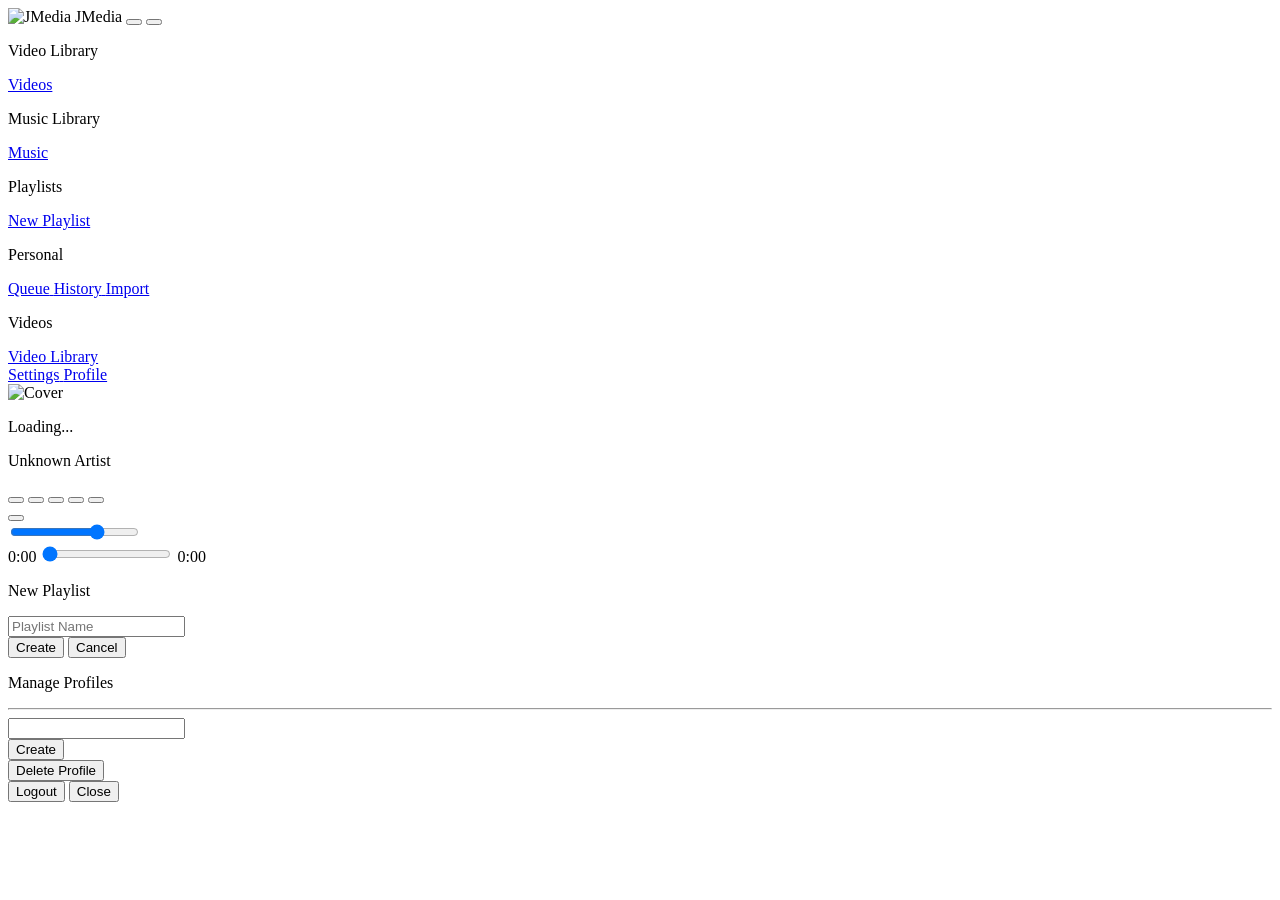
==== JMedia/com.playdeca.JMedia/src/main/resources/WEB-INF/pages/index.html @ db80a5c2 "Enhance playback, subtitles, and video streaming Introduce playback improvements and richer video/su" ====
<!DOCTYPE html>
<html lang="en">
    <head>
        <meta charset="UTF-8">
        <meta name="viewport" content="width=device-width, initial-scale=1.0, viewport-fit=cover">
        <title id="pageTitle">JMedia</title>
        
        <!-- Shared Scripts -->
        <script src="/js/theme-initializer.js"></script>
        <script src="/js/htmx.min.js"></script>
        <script defer src="/lib/alpine.min.js"></script>
        <script>
            document.addEventListener('alpine:init', () => {
                Alpine.store('profile', { currentProfile: null });
            });
            window.globalActiveProfileId = localStorage.getItem('activeProfileId') || '1';
        </script>

        <!-- CSS -->
        <link rel="stylesheet" href="/css/bulma.min.css"/>
        <link rel="stylesheet" href="/lib/primeicons.css">
        <link rel="stylesheet" href="/css/jmedia-unified.css">
        <link id="favicon" rel="icon" type="image/x-icon" href="logo.png">

        <!-- SPA Scripts -->
        <script src="/js/app.js" defer></script>
        <script src="/js/music-index.js" defer></script>
        <script src="/js/video-spa.js" defer></script>
        <script src="/js/import-spa.js" defer></script>
        
        <!-- Legacy/Shared Scripts (Loaded globally) -->
        <script src="/js/toast.js" defer></script>
        <script src="/js/musicBar.js" defer></script>
        <script src="/js/mediaSession.js" defer></script>
        <script src="/js/profileManager.js" defer></script>
        <script src="/js/songQueue.js" defer></script>
        
        <!-- Settings Specific Scripts (Loaded globally for now) -->
        <script src="/js/settings.js" defer></script>
        <script src="/js/subtitle-manager.js" defer></script>
        <script src="/js/playlist-creator.js" defer></script>
        <script src="/js/video-settings.js" defer></script>
        <script src="/js/videoContextMenu.js" defer></script>
        <script src="/js/navbar.js" defer></script>
        <script src="/js/users.js" defer></script>
        <script src="/js/deviceSync.js" defer></script>

    </head>
    <body class="music-page">
        <div class="plex-layout" id="plex-layout">
            
            <!-- Persistent Sidebar -->
            <aside class="plex-sidebar" id="plex-sidebar">
                <div class="sidebar-brand">
                    <img src="/logo.png" alt="JMedia" class="sidebar-logo" onclick="window.app.navigate('/')">
                    <span class="sidebar-brand-text" onclick="window.app.navigate('/')">JMedia</span>
                    
                    <button id="themeToggle" class="button is-ghost theme-toggle-btn" title="Toggle Theme">
                        <i id="themeIcon" class="pi pi-sun"></i>
                    </button>

                    <button class="button is-ghost sidebar-toggle" id="toggleSidebarBtn">
                        <i class="pi pi-bars"></i>
                    </button>
                </div>
                
                <nav class="sidebar-nav">
                    <!-- 1. Settings-only Libraries Group -->
                    <div class="nav-group" id="settings-libraries-group" style="display: none;">
                        <p class="nav-label">Libraries</p>
                        <a href="javascript:void(0)" class="nav-item" onclick="window.app.navigate('/')">
                            <i class="pi pi-play-circle"></i> <span>Music</span>
                        </a>
                        <a href="javascript:void(0)" class="nav-item" onclick="window.app.navigate('/video')">
                            <i class="pi pi-video"></i> <span>Videos</span>
                        </a>
                    </div>

                    <!-- 2. Video Group (Primary for Video View) -->
                    <div class="nav-group" id="video-nav-group">
                        <p class="nav-label">Video Library</p>
                        <a href="javascript:void(0)" class="nav-item" id="nav-home" onclick="window.app.navigate('/video')">
                            <i class="pi pi-video"></i> <span>Videos</span>
                        </a>
                        
                        <!-- Video Sub-Nav (Visible when in Video view) -->
                        <div id="video-sub-nav" style="display: none;">
                            <a href="javascript:void(0)" class="nav-item" id="nav-movies" onclick="window.switchSection('movies')">
                                <i class="pi pi-ticket"></i> <span>Movies</span>
                            </a>
                            <a href="javascript:void(0)" class="nav-item" id="nav-shows" onclick="window.switchSection('shows')">
                                <i class="pi pi-desktop"></i> <span>TV Shows</span>
                            </a>
                             <a href="javascript:void(0)" class="nav-item" id="nav-video-history" onclick="window.switchSection('history')">
                                <i class="pi pi-clock"></i> <span>History</span>
                            </a>
                            <a href="javascript:void(0)" class="nav-item" id="nav-video-watchlist" onclick="window.switchSection('watchlist')">
                                <i class="pi pi-bookmark"></i> <span>Watchlist</span>
                            </a>
                            <a href="javascript:void(0)" class="nav-item" id="nav-manage" onclick="window.switchSection('manage')">
                                <i class="pi pi-cog"></i> <span>Manage Library</span>
                            </a>
                        </div>
                    </div>

                    <!-- 3. Music Group (Primary for Music View) -->
                    <div class="nav-group" id="music-nav-group">
                        <p class="nav-label">Music Library</p>
                        <a href="javascript:void(0)" class="nav-item active" id="nav-music" onclick="window.app.navigate('/')">
                            <i class="pi pi-play-circle"></i> <span>Music</span>
                        </a>

                        <p class="nav-label mt-3">Playlists</p>
                        <div class="nav-sub-group" id="sidebarPlaylistList">
                            <!-- Populated by music-index.js -->
                        </div>

                        <a href="javascript:void(0)" class="nav-sub-item create-playlist-btn" onclick="document.getElementById('playlistModal').classList.add('is-active')">
                            <i class="pi pi-plus"></i> <span>New Playlist</span>
                        </a>
                    </div>

                    <!-- 4. Personal Group (Music) -->
                    <div class="nav-group" id="personal-nav-group">
                        <p class="nav-label">Personal</p>
                        <a href="javascript:void(0)" class="nav-item" id="nav-music-queue" onclick="window.switchToTab('queue')">
                            <i class="pi pi-list"></i> <span>Queue</span>
                        </a>
                        <a href="javascript:void(0)" class="nav-item" id="nav-music-history" onclick="window.switchToTab('history')">
                            <i class="pi pi-history"></i> <span>History</span>
                        </a>
                        <a href="javascript:void(0)" class="nav-item" id="nav-import" onclick="window.app.navigate('/import')">
                            <i class="pi pi-download"></i> <span>Import</span>
                        </a>
                    </div>

                    <!-- 5. Music-view Video Link (Simplified for Music view) -->
                    <div class="nav-group" id="music-video-link-group">
                        <p class="nav-label">Videos</p>
                        <a href="javascript:void(0)" class="nav-item" onclick="window.app.navigate('/video')">
                            <i class="pi pi-video"></i> <span>Video Library</span>
                        </a>
                    </div>

                    <!-- 6. Video-only Music Group (Simple link for Video View) -->
                    <div class="nav-group" id="video-music-group" style="display: none;">
                        <p class="nav-label">Music Library</p>
                        <a href="javascript:void(0)" class="nav-item" onclick="window.app.navigate('/')">
                            <i class="pi pi-play-circle"></i> <span>Music</span>
                        </a>
                    </div>

                    <!-- Settings Tabs (Hidden by default, shown in Settings view) -->
                    <div class="nav-group" id="settingsSideTabs" style="display: none;">
                        <p class="nav-label">Configuration</p>
                        <a href="javascript:void(0)" class="nav-item active" data-tab="library-management">
                            <i class="pi pi-folder-open"></i> <span>Library</span>
                        </a>
                        <a href="javascript:void(0)" class="nav-item admin-only" data-tab="import-installation">
                            <i class="pi pi-download"></i> <span>Import</span>
                        </a>
                        <a href="javascript:void(0)" class="nav-item admin-only" data-tab="device-sync">
                            <i class="pi pi-mobile"></i> <span>Device Sync</span>
                        </a>
                        <a href="javascript:void(0)" class="nav-item" data-tab="playlist-creator">
                            <i class="pi pi-plus-circle"></i> <span>Playlists</span>
                        </a>
                        <a href="javascript:void(0)" class="nav-item admin-only" data-tab="logs">
                            <i class="pi pi-list"></i> <span>Logs</span>
                        </a>
                        <a href="javascript:void(0)" class="nav-item admin-only" data-tab="user-management">
                            <i class="pi pi-users"></i> <span>Users</span>
                        </a>
                    </div>

                    <div class="nav-group mt-auto">
                        <a href="javascript:void(0)" class="nav-item" id="nav-settings" onclick="window.app.navigate('/settings')">
                            <i class="pi pi-cog"></i> <span>Settings</span>
                        </a>
                        <a href="javascript:void(0)" class="nav-item" id="openProfileModalBtn" onclick="document.getElementById('profileModal').classList.add('is-active')">
                            <i class="pi pi-user"></i> <span id="currentProfileName">Profile</span>
                        </a>
                    </div>
                </nav>
            </aside>

            <!-- Main Content Area (Shell) -->
            <div class="plex-main">
                <!-- Views will be injected here (Header + Content) -->
                <div id="app-content" style="flex: 1; display: flex; flex-direction: column; min-height: 0;"></div>

                <!-- Persistent Player -->
                <div id="musicPlayerContainer" class="persistent-music-player">
                    <audio id="audioPlayer" preload="auto"></audio>
                    <div class="mobile-player">
                        <div class="mobile-player-info">
                            <div class="mobile-player-artwork" id="songCoverImageContainer"><img id="songCoverImage" src="/logo.png" alt="Cover"><i class="pi pi-music" id="songCoverFallback" style="display: none;"></i></div>
                            <div class="mobile-player-details">
                                <p id="songTitle" class="mobile-player-title">Loading...</p>
                                <p id="songArtist" class="mobile-player-artist" onclick="filterByArtist()">Unknown Artist</p>
                            </div>
                        </div>
                        
                        <div class="mobile-player-controls">
                            <button id="shuffleBtn" class="mobile-btn"><i id="shuffleIcon" class="pi pi-sort-alt"></i></button>
                            <button id="prevBtn" class="mobile-btn"><i class="pi pi-step-backward"></i></button>
                            <button id="playPauseBtn" class="mobile-btn mobile-btn-primary"><i id="playPauseIcon" class="pi pi-play"></i></button>
                            <button id="nextBtn" class="mobile-btn"><i class="pi pi-step-forward"></i></button>
                            <button id="repeatBtn" class="mobile-btn"><i id="repeatIcon" class="pi pi-refresh"></i></button>
                        </div>

                        <div class="mobile-player-right-side">
                            <div class="mobile-volume-wrapper">
                                <button id="volumeToggleBtn" class="mobile-btn"><i id="volumeIcon" class="pi pi-volume-up"></i></button>
                                <div class="volume-slider-container">
                                    <input type="range" id="musicVolumeProgressBar" class="vertical-volume" min="0" max="100" value="70">
                                </div>
                            </div>
                        </div>
                    </div>

                    <div class="mobile-progress-container">
                        <span id="musicCurrentTime">0:00</span>
                        <input type="range" id="musicProgressBar" class="mobile-progress" min="0" max="100" value="0">
                        <span id="musicTotalTime">0:00</span>
                    </div>
                </div>
            </div>
        </div>

        <!-- Shared Modals -->
        <div id="toast-container" style="position: fixed; top: 20px; right: 20px; z-index: 2000000;"></div>

        <!-- Playlist Modal -->
        <div id="playlistModal" class="modal">
            <div class="modal-background" onclick="this.parentElement.classList.remove('is-active')"></div>
            <div class="modal-card glass-modal">
                <header class="modal-card-head"><p class="modal-card-title">New Playlist</p></header>
                <section class="modal-card-body">
                    <input class="input" type="text" id="newPlaylistNameInputModal" placeholder="Playlist Name">
                </section>
                <footer class="modal-card-foot">
                    <button class="button is-success" onclick="confirmCreatePlaylist()">Create</button>
                    <button class="button" onclick="this.closest('.modal').classList.remove('is-active')">Cancel</button>
                </footer>
            </div>
        </div>

        <!-- Profile Modal -->
        <div id="profileModal" class="modal">
            <div class="modal-background" onclick="this.parentElement.classList.remove('is-active')"></div>
            <div class="modal-card glass-modal">
                <header class="modal-card-head"><p class="modal-card-title">Manage Profiles</p></header>
                <section class="modal-card-body">
                    <div id="profileList" class="field is-grouped is-grouped-multiline is-justify-content-center"></div>
                    <hr>
                    <div class="field has-addons">
                        <div class="control is-expanded"><input class="input" type="text" id="newProfileNameInput"></div>
                        <div class="control"><button class="button is-info" id="createProfileBtn">Create</button></div>
                    </div>
                    <button class="button is-danger is-fullwidth mt-4" id="deleteCurrentProfileBtn">Delete Profile</button>
                </section>
                <footer class="modal-card-foot" style="justify-content: space-between;">
                    <button class="button is-danger is-small" onclick="window.handleLogout()">Logout</button>
                    <button class="button is-small" onclick="this.closest('.modal').classList.remove('is-active')">Close</button>
                </footer>
            </div>
        </div>
        
        <script>
            // Sidebar Toggle Logic
             document.addEventListener('DOMContentLoaded', () => {
                const layout = document.getElementById('plex-layout');
                const toggleBtn = document.getElementById('toggleSidebarBtn');
                if (toggleBtn) {
                    toggleBtn.onclick = () => {
                        layout.classList.toggle('collapsed');
                        localStorage.setItem('sidebarCollapsed', layout.classList.contains('collapsed'));
                    };
                }
                if (localStorage.getItem('sidebarCollapsed') === 'true') layout.classList.add('collapsed');
            });
            
            // Playlist Creation Logic (Moved from indexNew.html inline)
            function confirmCreatePlaylist() {
                const name = document.getElementById('newPlaylistNameInputModal').value;
                if (!name) return;
                fetch(`/api/music/playlists/${window.globalActiveProfileId}`, {
                    method: 'POST',
                    headers: {'Content-Type': 'application/json'},
                    body: JSON.stringify({name: name})
                }).then(() => {
                    document.getElementById('playlistModal').classList.remove('is-active');
                    if(window.loadMobilePlaylists) window.loadMobilePlaylists();
                    if(window.showToast) window.showToast('Playlist created', 'success');
                });
            }

            function handleLogout() {
                localStorage.removeItem('authToken');
                localStorage.removeItem('activeProfileId');
                window.location.href = '/login'; 
            }
        </script>
    </body>
</html>
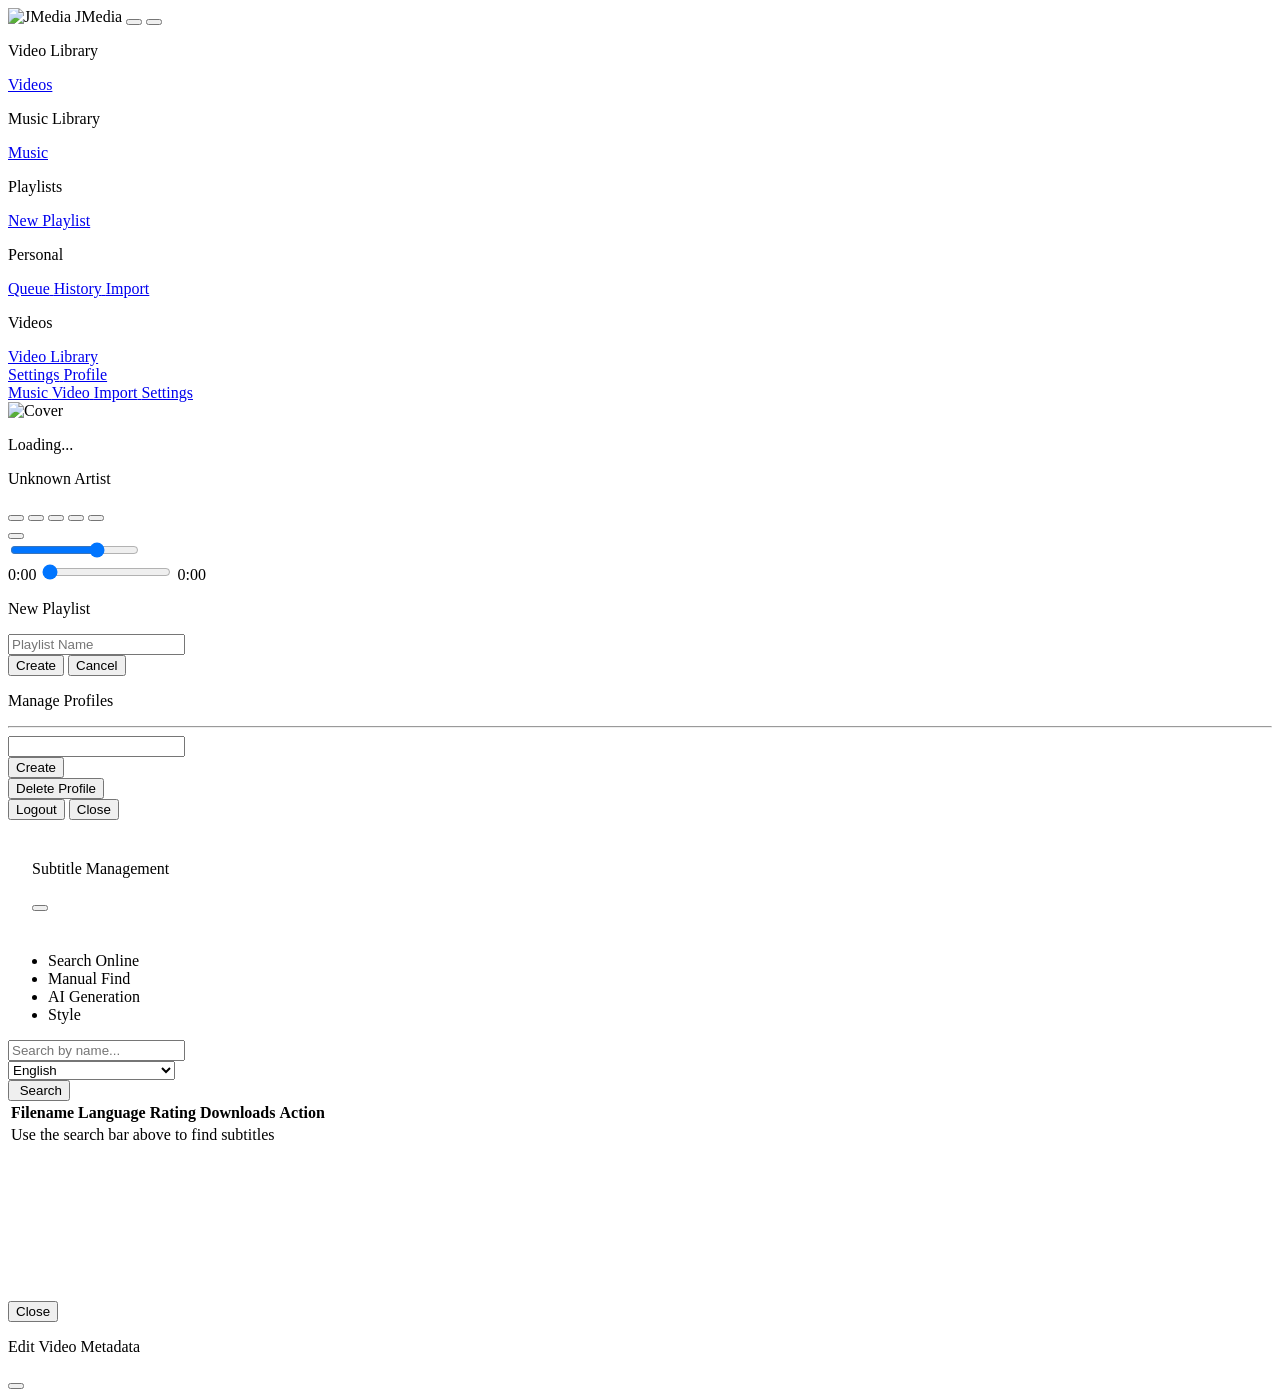
==== commit fa232463: "Enhance metadata, subtitle handling and playback APIs Large refactor and feature additions across pl" ====
--- a/JMedia/com.playdeca.JMedia/src/main/resources/WEB-INF/pages/index.html
+++ b/JMedia/com.playdeca.JMedia/src/main/resources/WEB-INF/pages/index.html
@@ -47,10 +47,10 @@
 
     </head>
     <body class="music-page">
-        <div class="plex-layout" id="plex-layout">
+        <div class="standard-layout" id="standard-layout">
             
             <!-- Persistent Sidebar -->
-            <aside class="plex-sidebar" id="plex-sidebar">
+            <aside class="standard-sidebar" id="standard-sidebar">
                 <div class="sidebar-brand">
                     <img src="/logo.png" alt="JMedia" class="sidebar-logo" onclick="window.app.navigate('/')">
                     <span class="sidebar-brand-text" onclick="window.app.navigate('/')">JMedia</span>
@@ -184,8 +184,28 @@
                 </nav>
             </aside>
 
+            <!-- Mobile Bottom Navigation (Visible only on mobile) -->
+            <nav class="mobile-bottom-nav">
+                <a href="javascript:void(0)" class="mobile-nav-item" onclick="window.app.navigate('/')">
+                    <i class="pi pi-play-circle"></i>
+                    <span>Music</span>
+                </a>
+                <a href="javascript:void(0)" class="mobile-nav-item" onclick="window.app.navigate('/video')">
+                    <i class="pi pi-video"></i>
+                    <span>Video</span>
+                </a>
+                <a href="javascript:void(0)" class="mobile-nav-item" onclick="window.app.navigate('/import')">
+                    <i class="pi pi-download"></i>
+                    <span>Import</span>
+                </a>
+                <a href="javascript:void(0)" class="mobile-nav-item" onclick="window.app.navigate('/settings')">
+                    <i class="pi pi-cog"></i>
+                    <span>Settings</span>
+                </a>
+            </nav>
+
             <!-- Main Content Area (Shell) -->
-            <div class="plex-main">
+            <div class="standard-main">
                 <!-- Views will be injected here (Header + Content) -->
                 <div id="app-content" style="flex: 1; display: flex; flex-direction: column; min-height: 0;"></div>
 
@@ -266,11 +286,238 @@
                 </footer>
             </div>
         </div>
+
+        <!-- Subtitle Management Modal -->
+        <div id="subtitleManagementModal" class="modal">
+            <div class="modal-background" onclick="subtitleManager.closeModal()"></div>
+            <div class="modal-card glass-modal" style="width: 80%; max-width: 900px;">
+                <header class="modal-card-head glass-modal-header" style="flex-direction: column; align-items: flex-start; padding: 1.5rem;">
+                    <div class="is-flex is-justify-content-between is-align-items-center" style="width: 100%;">
+                        <p class="modal-card-title mb-0">Subtitle Management</p>
+                        <button class="delete" aria-label="close" onclick="subtitleManager.closeModal()"></button>
+                    </div>
+                    <div id="subtitle-modal-path" class="has-text-grey-light is-size-7 mt-2" style="font-family: monospace; word-break: break-all; opacity: 0.7;"></div>
+                </header>
+                <section class="modal-card-body glass-modal-body">
+                    <div class="tabs is-centered is-boxed">
+                        <ul>
+                            <li id="search-tab-btn" class="is-active"><a onclick="subtitleManager.switchTab('search')">Search Online</a></li>
+                            <li id="manual-tab-btn"><a onclick="subtitleManager.switchTab('manual')">Manual Find</a></li>
+                            <li id="ai-tab-btn"><a onclick="subtitleManager.switchTab('ai')">AI Generation</a></li>
+                            <li id="style-tab-btn"><a onclick="subtitleManager.switchTab('style')">Style</a></li>
+                        </ul>
+                    </div>
+
+                    <!-- Search Tab -->
+                    <div id="search-tab-content">
+                        <div class="field has-addons">
+                            <div class="control is-expanded">
+                                <input class="input is-rounded" type="text" id="subtitleSearchInput" placeholder="Search by name...">
+                            </div>
+                            <div class="control">
+                                <span class="select is-rounded">
+                                    <select id="subtitleLanguageSelect">
+                                        <option value="en">English</option>
+                                        <option value="es">Español</option>
+                                        <option value="spl">Español (Latinoamérica)</option>
+                                        <option value="fr">Français</option>
+                                        <option value="de">Deutsch</option>
+                                        <option value="it">Italiano</option>
+                                        <option value="pt">Português</option>
+                                        <option value="ru">Русский</option>
+                                        <option value="ja">日本語</option>
+                                        <option value="ko">한국어</option>
+                                        <option value="zh">中文</option>
+                                    </select>
+                                </span>
+                            </div>
+                            <div class="control">
+                                <button class="button is-info is-rounded" onclick="subtitleManager.search()">
+                                    <i class="pi pi-search"></i>&nbsp;Search
+                                </button>
+                            </div>
+                        </div>
+
+                        <div id="subtitleSearchResultsContainer" class="mt-4" style="min-height: 200px; max-height: 400px; overflow-y: auto;">
+                            <table class="table is-fullwidth is-hoverable is-narrow subtitle-table">
+                                <thead>
+                                    <tr>
+                                        <th>Filename</th>
+                                        <th>Language</th>
+                                        <th>Rating</th>
+                                        <th>Downloads</th>
+                                        <th>Action</th>
+                                    </tr>
+                                </thead>
+                                <tbody id="subtitleSearchResultsBody">
+                                    <tr>
+                                        <td colspan="5" class="has-text-centered has-text-grey">
+                                            Use the search bar above to find subtitles
+                                        </td>
+                                    </tr>
+                                </tbody>
+                            </table>
+                        </div>
+                    </div>
+
+                    <!-- Manual Tab -->
+                    <div id="manual-tab-content" style="display: none;">
+                        <div class="field">
+                            <label class="label">Local Directory Scanning</label>
+                            <p class="help mb-4">The system scanned the video folder and sub-folders (up to 3 levels deep). Select files to add them as subtitle tracks.</p>
+                            <div class="buttons">
+                                <button class="button is-info is-small is-rounded" onclick="subtitleManager.scanLocal()">
+                                    <i class="pi pi-refresh"></i>&nbsp;Rescan Folder
+                                </button>
+                            </div>
+                        </div>
+
+                        <div id="subtitleManualResultsContainer" class="mt-4" style="min-height: 200px; max-height: 400px; overflow-y: auto;">
+                            <table class="table is-fullwidth is-hoverable is-narrow subtitle-table">
+                                <thead>
+                                    <tr>
+                                        <th>Filename</th>
+                                        <th>Detected Lang</th>
+                                        <th>Path</th>
+                                        <th>Action</th>
+                                    </tr>
+                                </thead>
+                                <tbody id="subtitleManualResultsBody">
+                                    <tr>
+                                        <td colspan="4" class="has-text-centered has-text-grey">
+                                            Click "Rescan Folder" to see all potential subtitle files
+                                        </td>
+                                    </tr>
+                                </tbody>
+                            </table>
+                        </div>
+                    </div>
+
+                    <!-- AI Tab -->
+                    <div id="ai-tab-content" style="display: none;">
+                        <div class="content has-text-centered py-6">
+                            <i class="pi pi-bolt" style="font-size: 3rem; color: #ffa502;"></i>
+                            <h3 class="title is-4 mt-4">Whisper AI Generation</h3>
+                            <p>Generate high-quality subtitles using OpenAI Whisper directly from the video audio.</p>
+                            <p class="help mb-4">This process runs in the background and may take several minutes depending on video length and server hardware.</p>
+                            <button class="button is-warning is-rounded is-large" id="startAiSubtitleBtn" onclick="subtitleManager.generateAiSubtitles()">
+                                <i class="pi pi-magic"></i>&nbsp;Generate with AI
+                            </button>
+                        </div>
+                    </div>
+
+                    <!-- Style Tab -->
+                    <div id="style-tab-content" style="display: none;">
+                        <div class="columns is-multiline">
+                            <!-- Font & Size -->
+                            <div class="column is-6">
+                                <div class="field">
+                                    <label class="label">Font Family</label>
+                                    <div class="control">
+                                        <div class="select is-fullwidth">
+                                            <select id="subStyleFont" onchange="subtitleManager.updateStyle()">
+                                                <option value="'Segoe UI', sans-serif">Segoe UI (Default)</option>
+                                                <option value="'Arial', sans-serif">Arial</option>
+                                                <option value="'Georgia', serif">Georgia (Serif)</option>
+                                                <option value="'Courier New', monospace">Courier (Mono)</option>
+                                                <option value="'Comic Sans MS', cursive">Comic Sans</option>
+                                            </select>
+                                        </div>
+                                    </div>
+                                </div>
+                            </div>
+                            <div class="column is-6">
+                                <div class="field">
+                                    <label class="label">Font Size (<span id="fontSizeVal">20</span>px)</label>
+                                    <div class="control">
+                                        <input class="slider is-fullwidth" id="subStyleSize" type="range" min="12" max="48" value="20" oninput="subtitleManager.updateStyle()">
+                                    </div>
+                                </div>
+                            </div>
+
+                            <!-- Colors -->
+                            <div class="column is-6">
+                                <div class="field">
+                                    <label class="label">Text Color</label>
+                                    <div class="control is-flex">
+                                        <input class="input" type="color" id="subStyleColor" value="#ffffff" style="width: 50px; padding: 0; height: 40px; border: none; cursor: pointer;" oninput="subtitleManager.updateStyle()">
+                                        <input class="input ml-2" type="text" id="subStyleColorHex" value="#ffffff" readonly style="background: transparent; border: none; color: white;">
+                                    </div>
+                                </div>
+                            </div>
+                            <div class="column is-6">
+                                <div class="field">
+                                    <label class="label">Background Opacity (<span id="bgOpacityVal">0.7</span>)</label>
+                                    <div class="control">
+                                        <input class="slider is-fullwidth" id="subStyleBgOpacity" type="range" min="0" max="1" step="0.1" value="0.7" oninput="subtitleManager.updateStyle()">
+                                    </div>
+                                </div>
+                            </div>
+
+                            <!-- Spacing & Position -->
+                            <div class="column is-6">
+                                <div class="field">
+                                    <label class="label">Line Height</label>
+                                    <div class="control">
+                                        <div class="select is-fullwidth">
+                                            <select id="subStyleLineHeight" onchange="subtitleManager.updateStyle()">
+                                                <option value="1.2">Compact</option>
+                                                <option value="1.4" selected>Normal</option>
+                                                <option value="1.8">Spaced</option>
+                                            </select>
+                                        </div>
+                                    </div>
+                                </div>
+                            </div>
+                            <div class="column is-6">
+                                <div class="field">
+                                    <label class="label">Bottom Distance (<span id="bottomDistVal">60</span>px)</label>
+                                    <div class="control">
+                                        <input class="slider is-fullwidth" id="subStyleBottom" type="range" min="0" max="200" value="60" oninput="subtitleManager.updateStyle()">
+                                    </div>
+                                </div>
+                            </div>
+                        </div>
+                        
+                        <!-- Preview Box -->
+                        <div class="subtitle-preview mt-4 p-5 has-text-centered" style="background: rgba(0,0,0,0.4); border-radius: 8px; position: relative; min-height: 100px; display: flex; align-items: center; justify-content: center; overflow: hidden;">
+                            <span id="subPreviewText" style="padding: 4px 12px; border-radius: 4px;">The quick brown fox jumps over the lazy dog.</span>
+                        </div>
+
+                        <div class="buttons is-centered mt-5">
+                            <button class="button is-success is-rounded" onclick="subtitleManager.saveStyle()">
+                                <i class="pi pi-save mr-2"></i> Save Settings
+                            </button>
+                            <button class="button is-ghost" onclick="subtitleManager.resetStyle()">Reset to Default</button>
+                        </div>
+                    </div>
+                </section>
+                <footer class="modal-card-foot glass-modal-footer">
+                    <button class="button" onclick="subtitleManager.closeModal()">Close</button>
+                </footer>
+            </div>
+        </div>
+
+        <!-- Edit Video Metadata Modal -->
+        <div id="editVideoModal" class="modal">
+            <div class="modal-background" onclick="document.getElementById('editVideoModal').classList.remove('is-active')"></div>
+            <div class="modal-card glass-modal">
+                <header class="modal-card-head glass-modal-header">
+                    <p class="modal-card-title">Edit Video Metadata</p>
+                    <button class="delete" aria-label="close" onclick="document.getElementById('editVideoModal').classList.remove('is-active')"></button>
+                </header>
+                <section class="modal-card-body glass-modal-body" id="editVideoModalBody">
+                    <div class="has-text-centered p-6">
+                        <i class="pi pi-spin pi-spinner" style="font-size: 2rem;"></i>
+                    </div>
+                </section>
+            </div>
+        </div>
         
         <script>
             // Sidebar Toggle Logic
              document.addEventListener('DOMContentLoaded', () => {
-                const layout = document.getElementById('plex-layout');
+                const layout = document.getElementById('standard-layout');
                 const toggleBtn = document.getElementById('toggleSidebarBtn');
                 if (toggleBtn) {
                     toggleBtn.onclick = () => {
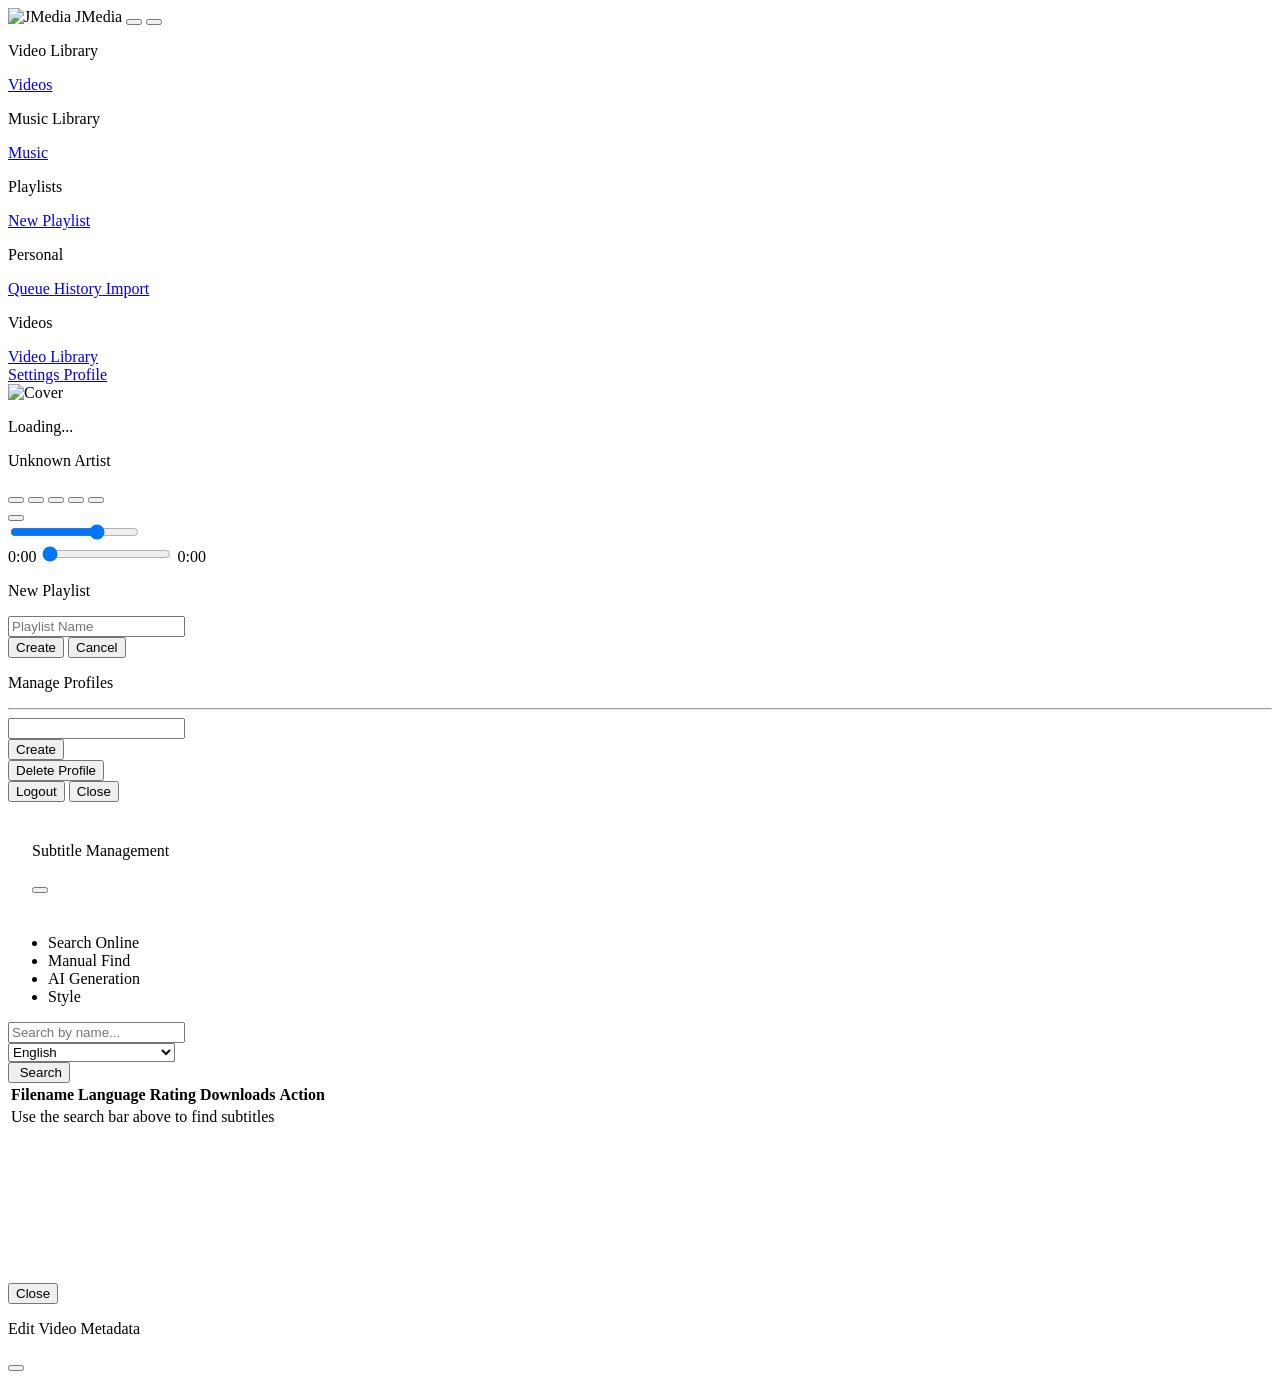
==== commit 6727c1ef: "Remove DeviceSync feature and refactor UI styles Delete device sync functionality (backend and front" ====
--- a/JMedia/com.playdeca.JMedia/src/main/resources/WEB-INF/pages/index.html
+++ b/JMedia/com.playdeca.JMedia/src/main/resources/WEB-INF/pages/index.html
@@ -7,7 +7,11 @@
         
         <!-- Shared Scripts -->
         <script src="/js/theme-initializer.js"></script>
+        <script src="/js/fetch-credentials.js"></script>
         <script src="/js/htmx.min.js"></script>
+        <script>
+            htmx.config.withCredentials = true;
+        </script>
         <script defer src="/lib/alpine.min.js"></script>
         <script>
             document.addEventListener('alpine:init', () => {
@@ -30,8 +34,30 @@
         
         <!-- Legacy/Shared Scripts (Loaded globally) -->
         <script src="/js/toast.js" defer></script>
-        <script src="/js/musicBar.js" defer></script>
+        <!-- Modular Music Bar System (Migrated from legacy monolith) -->
+        <script src="/js/musicBar/utils/Helpers.js?v=2" defer></script>
+        <script src="/js/musicBar/utils/ActionTracker.js?v=2" defer></script>
+        <script src="/js/musicBar/core/DeviceManager.js?v=2" defer></script>
+        <script src="/js/musicBar/core/SynchronizationManager.js?v=2" defer></script>
+        <script src="/js/musicBar/core/StateManager.js?v=2" defer></script>
+        <script src="/js/musicBar/data/StatePersistence.js?v=2" defer></script>
+        <script src="/js/musicBar/data/SongContextCache.js?v=2" defer></script>
+        <script src="/js/musicBar/data/QueueManager.js?v=2" defer></script>
+        <script src="/js/musicBar/core/AudioEngine.js?v=2" defer></script>
+        <script src="/js/musicBar/core/WebSocketManager.js?v=2" defer></script>
+        <script src="/js/musicBar/controls/PlaybackController.js?v=2" defer></script>
+        <script src="/js/musicBar/controls/TimeController.js?v=2" defer></script>
+        <script src="/js/musicBar/controls/VolumeController.js?v=2" defer></script>
+        <script src="/js/musicBar/ui/UIUpdater.js?v=2" defer></script>
+        <script src="/js/musicBar/ui/EventBindings.js?v=2" defer></script>
+        <script src="/js/musicBar/ui/ImageManager.js?v=2" defer></script>
+        <script src="/js/musicBar/mobile/MobileBridge.js?v=2" defer></script>
+        <script src="/js/musicBar/responsive/ResponsivePlayer.js?v=2" defer></script>
+        <script src="/js/musicBar/adapters/DesktopAdapter.js?v=2" defer></script>
+        <script src="/js/musicBar/adapters/MobileAdapter.js?v=2" defer></script>
         <script src="/js/mediaSession.js" defer></script>
+        <script src="/js/musicBar-new.js?v=2" defer></script>
+        
         <script src="/js/profileManager.js" defer></script>
         <script src="/js/songQueue.js" defer></script>
         
@@ -43,7 +69,8 @@
         <script src="/js/videoContextMenu.js" defer></script>
         <script src="/js/navbar.js" defer></script>
         <script src="/js/users.js" defer></script>
-        <script src="/js/deviceSync.js" defer></script>
+        <script src="/js/sessionManagement.js" defer></script>
+
 
     </head>
     <body class="music-page">
@@ -159,9 +186,7 @@
                         <a href="javascript:void(0)" class="nav-item admin-only" data-tab="import-installation">
                             <i class="pi pi-download"></i> <span>Import</span>
                         </a>
-                        <a href="javascript:void(0)" class="nav-item admin-only" data-tab="device-sync">
-                            <i class="pi pi-mobile"></i> <span>Device Sync</span>
-                        </a>
+
                         <a href="javascript:void(0)" class="nav-item" data-tab="playlist-creator">
                             <i class="pi pi-plus-circle"></i> <span>Playlists</span>
                         </a>
@@ -170,6 +195,9 @@
                         </a>
                         <a href="javascript:void(0)" class="nav-item admin-only" data-tab="user-management">
                             <i class="pi pi-users"></i> <span>Users</span>
+                        </a>
+                        <a href="javascript:void(0)" class="nav-item admin-only" data-tab="session-management">
+                            <i class="pi pi-id-card"></i> <span>Sessions</span>
                         </a>
                     </div>
 
@@ -183,26 +211,6 @@
                     </div>
                 </nav>
             </aside>
-
-            <!-- Mobile Bottom Navigation (Visible only on mobile) -->
-            <nav class="mobile-bottom-nav">
-                <a href="javascript:void(0)" class="mobile-nav-item" onclick="window.app.navigate('/')">
-                    <i class="pi pi-play-circle"></i>
-                    <span>Music</span>
-                </a>
-                <a href="javascript:void(0)" class="mobile-nav-item" onclick="window.app.navigate('/video')">
-                    <i class="pi pi-video"></i>
-                    <span>Video</span>
-                </a>
-                <a href="javascript:void(0)" class="mobile-nav-item" onclick="window.app.navigate('/import')">
-                    <i class="pi pi-download"></i>
-                    <span>Import</span>
-                </a>
-                <a href="javascript:void(0)" class="mobile-nav-item" onclick="window.app.navigate('/settings')">
-                    <i class="pi pi-cog"></i>
-                    <span>Settings</span>
-                </a>
-            </nav>
 
             <!-- Main Content Area (Shell) -->
             <div class="standard-main">
@@ -519,13 +527,21 @@
              document.addEventListener('DOMContentLoaded', () => {
                 const layout = document.getElementById('standard-layout');
                 const toggleBtn = document.getElementById('toggleSidebarBtn');
+                const isMobile = window.matchMedia('(max-width: 768px)').matches;
+                
                 if (toggleBtn) {
                     toggleBtn.onclick = () => {
                         layout.classList.toggle('collapsed');
                         localStorage.setItem('sidebarCollapsed', layout.classList.contains('collapsed'));
                     };
                 }
-                if (localStorage.getItem('sidebarCollapsed') === 'true') layout.classList.add('collapsed');
+                
+                // Collapse by default on mobile, unless user has a saved preference
+                if (isMobile && !localStorage.getItem('sidebarCollapsed')) {
+                    layout.classList.add('collapsed');
+                } else if (localStorage.getItem('sidebarCollapsed') === 'true') {
+                    layout.classList.add('collapsed');
+                }
             });
             
             // Playlist Creation Logic (Moved from indexNew.html inline)
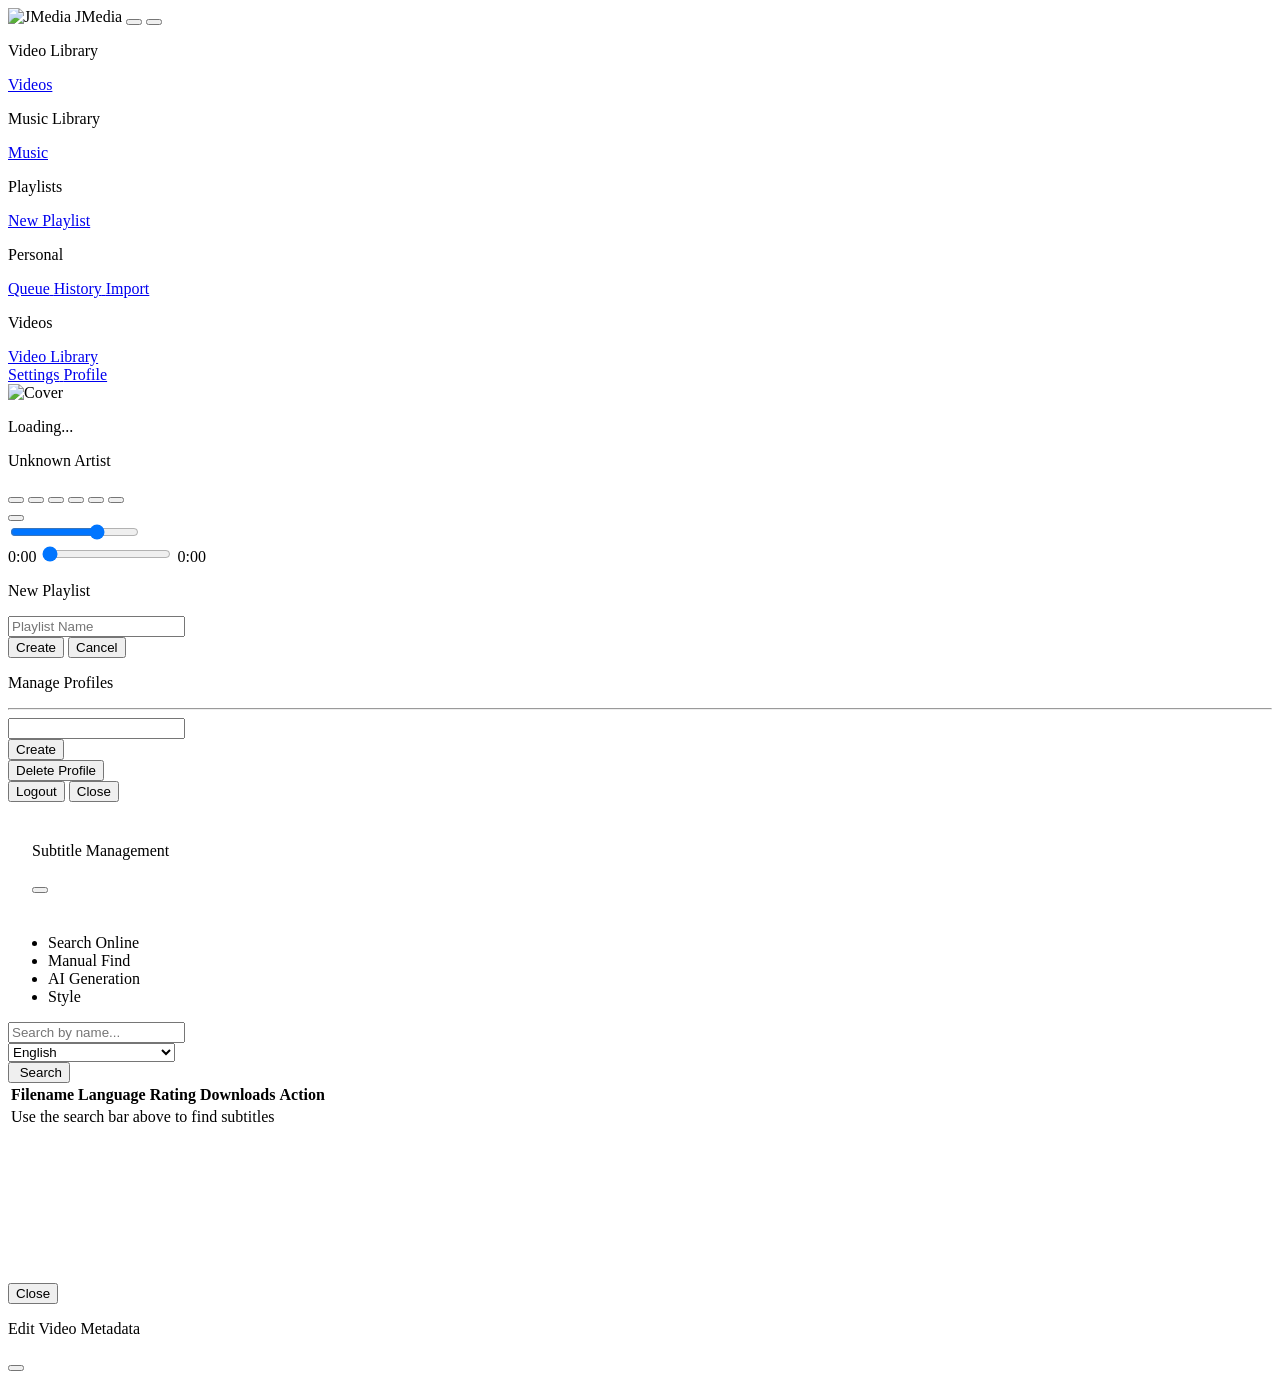
==== commit f029a085: "Add HLS, media directory and metadata APIs Introduce HLS support and expand media management and met" ====
--- a/JMedia/com.playdeca.JMedia/src/main/resources/WEB-INF/pages/index.html
+++ b/JMedia/com.playdeca.JMedia/src/main/resources/WEB-INF/pages/index.html
@@ -9,6 +9,8 @@
         <script src="/js/theme-initializer.js"></script>
         <script src="/js/fetch-credentials.js"></script>
         <script src="/js/htmx.min.js"></script>
+        <!-- HLS.js for video streaming -->
+        <script src="/lib/hls.min.js"></script>
         <script>
             htmx.config.withCredentials = true;
         </script>
@@ -31,6 +33,7 @@
         <script src="/js/music-index.js" defer></script>
         <script src="/js/video-spa.js" defer></script>
         <script src="/js/import-spa.js" defer></script>
+        <script src="/js/import.js" defer></script>
         
         <!-- Legacy/Shared Scripts (Loaded globally) -->
         <script src="/js/toast.js" defer></script>
@@ -44,6 +47,7 @@
         <script src="/js/musicBar/data/SongContextCache.js?v=2" defer></script>
         <script src="/js/musicBar/data/QueueManager.js?v=2" defer></script>
         <script src="/js/musicBar/core/AudioEngine.js?v=2" defer></script>
+        <script src="/js/musicBar/core/DjTransitionManager.js?v=1" defer></script>
         <script src="/js/musicBar/core/WebSocketManager.js?v=2" defer></script>
         <script src="/js/musicBar/controls/PlaybackController.js?v=2" defer></script>
         <script src="/js/musicBar/controls/TimeController.js?v=2" defer></script>
@@ -214,6 +218,8 @@
 
             <!-- Main Content Area (Shell) -->
             <div class="standard-main">
+                
+                
                 <!-- Views will be injected here (Header + Content) -->
                 <div id="app-content" style="flex: 1; display: flex; flex-direction: column; min-height: 0;"></div>
 
@@ -225,33 +231,40 @@
                             <div class="mobile-player-artwork" id="songCoverImageContainer"><img id="songCoverImage" src="/logo.png" alt="Cover"><i class="pi pi-music" id="songCoverFallback" style="display: none;"></i></div>
                             <div class="mobile-player-details">
                                 <p id="songTitle" class="mobile-player-title">Loading...</p>
-                                <p id="songArtist" class="mobile-player-artist" onclick="filterByArtist()">Unknown Artist</p>
+                                <p id="songArtist" class="mobile-player-artist" onclick="window.showArtistFromPlayer()">Unknown Artist</p>
                             </div>
                         </div>
                         
                         <div class="mobile-player-controls">
                             <button id="shuffleBtn" class="mobile-btn"><i id="shuffleIcon" class="pi pi-sort-alt"></i></button>
+                            <button id="djModeBtn" class="mobile-btn" title="Toggle DJ Mode (Seamless Transitions)"><i id="djModeIcon" class="pi pi-headphones"></i></button>
                             <button id="prevBtn" class="mobile-btn"><i class="pi pi-step-backward"></i></button>
                             <button id="playPauseBtn" class="mobile-btn mobile-btn-primary"><i id="playPauseIcon" class="pi pi-play"></i></button>
                             <button id="nextBtn" class="mobile-btn"><i class="pi pi-step-forward"></i></button>
                             <button id="repeatBtn" class="mobile-btn"><i id="repeatIcon" class="pi pi-refresh"></i></button>
                         </div>
 
-                        <div class="mobile-player-right-side">
-                            <div class="mobile-volume-wrapper">
-                                <button id="volumeToggleBtn" class="mobile-btn"><i id="volumeIcon" class="pi pi-volume-up"></i></button>
-                                <div class="volume-slider-container">
-                                    <input type="range" id="musicVolumeProgressBar" class="vertical-volume" min="0" max="100" value="70">
-                                </div>
-                            </div>
-                        </div>
-                    </div>
-
-                    <div class="mobile-progress-container">
-                        <span id="musicCurrentTime">0:00</span>
-                        <input type="range" id="musicProgressBar" class="mobile-progress" min="0" max="100" value="0">
-                        <span id="musicTotalTime">0:00</span>
-                    </div>
+<div class="mobile-player-right-side">
+                                <div class="mobile-volume-wrapper">
+                                    <button id="volumeToggleBtn" class="mobile-btn"><i id="volumeIcon" class="pi pi-volume-up"></i></button>
+                                    <div class="volume-slider-container">
+                                        <input type="range" id="musicVolumeProgressBar" class="vertical-volume" min="0" max="100" value="70">
+                                    </div>
+                                </div>
+                            </div>
+                        </div>
+
+                        <!-- DJ Mode Indicator (above progress bar, below controls) -->
+                        <div id="djModeIndicator" class="dj-indicator is-hidden my-1" style="display: none; background: rgba(0,0,0,0.75); border-radius: 4px; padding: 4px 8px;">
+                            <i class="pi pi-compact-disc" style="font-size: 0.75rem"></i>
+                            <span id="djModeIndicatorText"></span>
+                        </div>
+
+                        <div class="mobile-progress-container">
+                            <span id="musicCurrentTime">0:00</span>
+                            <input type="range" id="musicProgressBar" class="mobile-progress" min="0" max="100" value="0">
+                            <span id="musicTotalTime">0:00</span>
+                        </div>
                 </div>
             </div>
         </div>
@@ -403,14 +416,26 @@
 
                     <!-- AI Tab -->
                     <div id="ai-tab-content" style="display: none;">
-                        <div class="content has-text-centered py-6">
+                        <div class="content has-text-centered py-4">
                             <i class="pi pi-bolt" style="font-size: 3rem; color: #ffa502;"></i>
-                            <h3 class="title is-4 mt-4">Whisper AI Generation</h3>
-                            <p>Generate high-quality subtitles using OpenAI Whisper directly from the video audio.</p>
-                            <p class="help mb-4">This process runs in the background and may take several minutes depending on video length and server hardware.</p>
-                            <button class="button is-warning is-rounded is-large" id="startAiSubtitleBtn" onclick="subtitleManager.generateAiSubtitles()">
+                            <h3 class="title is-5 mt-3">Whisper AI Generation</h3>
+                            <p class="mb-3">Generate high-quality subtitles using OpenAI Whisper directly from the video audio.</p>
+                            <p class="help mb-3">This process runs in the background and may take several minutes depending on video length and server hardware.</p>
+                            
+                            <button class="button is-warning is-rounded is-medium" id="startAiSubtitleBtn" onclick="subtitleManager.generateAiSubtitles()">
                                 <i class="pi pi-magic"></i>&nbsp;Generate with AI
                             </button>
+                            
+                            <!-- Progress indicator (hidden by default) -->
+                            <div id="aiGenerationProgress" class="mt-4" style="display: none;">
+                                <div class="is-flex is-justify-content-center is-align-items-center">
+                                    <i class="pi pi-spin pi-spinner mr-2"></i>
+                                    <span id="aiGenerationStatus">Generating subtitles...</span>
+                                </div>
+                                <button class="button is-danger is-small is-rounded mt-2" id="cancelAiGenerationBtn" onclick="subtitleManager.cancelAiGeneration()">
+                                    <i class="pi pi-times"></i>&nbsp;Cancel
+                                </button>
+                            </div>
                         </div>
                     </div>
 
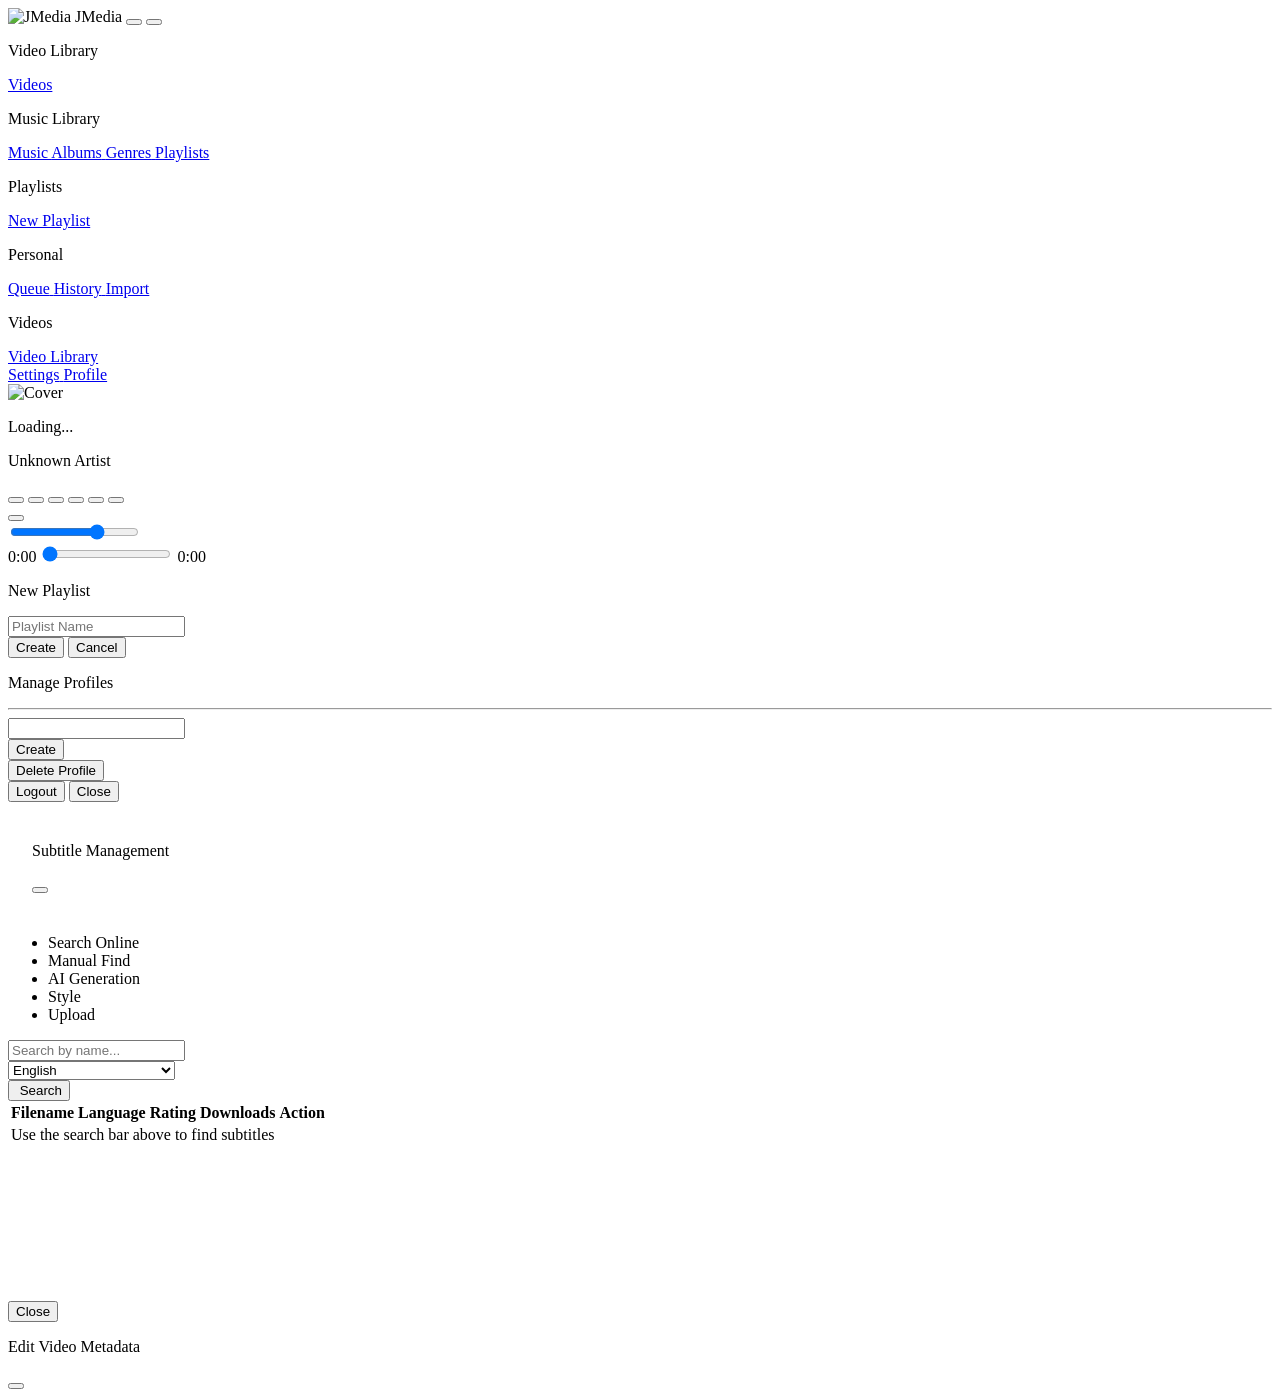
==== commit d16d09eb: "Pagination, mobile fragments & streaming fixes Add server-side pagination and 'load more' endpoints " ====
--- a/JMedia/com.playdeca.JMedia/src/main/resources/WEB-INF/pages/index.html
+++ b/JMedia/com.playdeca.JMedia/src/main/resources/WEB-INF/pages/index.html
@@ -25,6 +25,7 @@
         <!-- CSS -->
         <link rel="stylesheet" href="/css/bulma.min.css"/>
         <link rel="stylesheet" href="/lib/primeicons.css">
+        <link rel="stylesheet" href="/css/video-cards.css">
         <link rel="stylesheet" href="/css/jmedia-unified.css">
         <link id="favicon" rel="icon" type="image/x-icon" href="logo.png">
 
@@ -70,11 +71,13 @@
         <script src="/js/subtitle-manager.js" defer></script>
         <script src="/js/playlist-creator.js" defer></script>
         <script src="/js/video-settings.js" defer></script>
+        <script src="/js/video-external.js" defer></script>
         <script src="/js/videoContextMenu.js" defer></script>
         <script src="/js/navbar.js" defer></script>
         <script src="/js/users.js" defer></script>
         <script src="/js/sessionManagement.js" defer></script>
-
+        <script src="/js/ai-subtitle-generator.js" defer></script>
+        <script src="/js/timezone-fix.js" defer></script>
 
     </head>
     <body class="music-page">
@@ -122,16 +125,26 @@
                             <a href="javascript:void(0)" class="nav-item" id="nav-shows" onclick="window.switchSection('shows')">
                                 <i class="pi pi-desktop"></i> <span>TV Shows</span>
                             </a>
+                             <a href="javascript:void(0)" class="nav-item" id="nav-collections" onclick="window.switchSection('collections')">
+                                 <i class="pi pi-th-large"></i> <span>Collections</span>
+                             </a>
                              <a href="javascript:void(0)" class="nav-item" id="nav-video-history" onclick="window.switchSection('history')">
                                 <i class="pi pi-clock"></i> <span>History</span>
                             </a>
                             <a href="javascript:void(0)" class="nav-item" id="nav-video-watchlist" onclick="window.switchSection('watchlist')">
                                 <i class="pi pi-bookmark"></i> <span>Watchlist</span>
                             </a>
-                            <a href="javascript:void(0)" class="nav-item" id="nav-manage" onclick="window.switchSection('manage')">
-                                <i class="pi pi-cog"></i> <span>Manage Library</span>
+                            <a href="javascript:void(0)" class="nav-item admin-only" id="nav-admin-video-history" onclick="window.switchSection('adminHistory')">
+                                <i class="pi pi-shield"></i> <span>All History</span>
                             </a>
-                        </div>
+                             <a href="javascript:void(0)" class="nav-item" id="nav-manage" onclick="window.switchSection('manage')">
+                                 <i class="pi pi-cog"></i> <span>Manage Library</span>
+                             </a>
+                             <a href="javascript:void(0)" class="nav-item admin-only" id="nav-external" onclick="window.switchSection('external')">
+                                  <i class="pi pi-external-link"></i> <span>External Link</span>
+                                  <span class="tag is-small is-warning" style="margin-left: auto;">Beta</span>
+                              </a>
+                         </div>
                     </div>
 
                     <!-- 3. Music Group (Primary for Music View) -->
@@ -140,6 +153,15 @@
                         <a href="javascript:void(0)" class="nav-item active" id="nav-music" onclick="window.app.navigate('/')">
                             <i class="pi pi-play-circle"></i> <span>Music</span>
                         </a>
+                        <a href="javascript:void(0)" class="nav-item" id="nav-music-albums" onclick="window.switchToTab('albums')">
+                            <i class="pi pi-disc"></i> <span>Albums</span>
+                        </a>
+                        <a href="javascript:void(0)" class="nav-item" id="nav-music-genres" onclick="window.switchToTab('genres')">
+                            <i class="pi pi-tags"></i> <span>Genres</span>
+                        </a>
+                        <a href="javascript:void(0)" class="nav-item" id="nav-music-playlists" onclick="window.switchToTab('playlists')">
+                            <i class="pi pi-list"></i> <span>Playlists</span>
+                        </a>
 
                         <p class="nav-label mt-3">Playlists</p>
                         <div class="nav-sub-group" id="sidebarPlaylistList">
@@ -202,6 +224,9 @@
                         </a>
                         <a href="javascript:void(0)" class="nav-item admin-only" data-tab="session-management">
                             <i class="pi pi-id-card"></i> <span>Sessions</span>
+                        </a>
+                        <a href="javascript:void(0)" class="nav-item admin-only" data-tab="ai-subtitle-generator">
+                            <i class="pi pi-magic"></i> <span>AI Subtitles</span>
                         </a>
                     </div>
 
@@ -326,6 +351,7 @@
                             <li id="manual-tab-btn"><a onclick="subtitleManager.switchTab('manual')">Manual Find</a></li>
                             <li id="ai-tab-btn"><a onclick="subtitleManager.switchTab('ai')">AI Generation</a></li>
                             <li id="style-tab-btn"><a onclick="subtitleManager.switchTab('style')">Style</a></li>
+                            <li id="upload-tab-btn"><a onclick="subtitleManager.switchTab('upload')">Upload</a></li>
                         </ul>
                     </div>
 
@@ -418,8 +444,8 @@
                     <div id="ai-tab-content" style="display: none;">
                         <div class="content has-text-centered py-4">
                             <i class="pi pi-bolt" style="font-size: 3rem; color: #ffa502;"></i>
-                            <h3 class="title is-5 mt-3">Whisper AI Generation</h3>
-                            <p class="mb-3">Generate high-quality subtitles using OpenAI Whisper directly from the video audio.</p>
+                            <h3 class="title is-5 mt-3">Parakeet AI Generation</h3>
+                            <p class="mb-3">Generate high-quality subtitles using NVIDIA Parakeet TDT directly from the video audio.</p>
                             <p class="help mb-3">This process runs in the background and may take several minutes depending on video length and server hardware.</p>
                             
                             <button class="button is-warning is-rounded is-medium" id="startAiSubtitleBtn" onclick="subtitleManager.generateAiSubtitles()">
@@ -522,6 +548,66 @@
                                 <i class="pi pi-save mr-2"></i> Save Settings
                             </button>
                             <button class="button is-ghost" onclick="subtitleManager.resetStyle()">Reset to Default</button>
+                        </div>
+                    </div>
+
+                    <!-- Upload Tab -->
+                    <div id="upload-tab-content" style="display: none;">
+                        <div class="field">
+                            <label class="label">Upload Subtitle File</label>
+                            <p class="help mb-4">Select a subtitle file from your computer to upload for this video. Supported formats: SRT, VTT, ASS, SSA, SUB.</p>
+                            <div class="file has-name is-fullwidth is-boxed" id="subtitleFileUpload">
+                                <label class="file-label">
+                                    <input class="file-input" type="file" id="subtitleFileInput" accept=".srt,.vtt,.ass,.ssa,.sub,.idx" onchange="subtitleManager.onFileSelected(event)">
+                                    <span class="file-cta">
+                                        <span class="file-icon">
+                                            <i class="pi pi-upload"></i>
+                                        </span>
+                                        <span class="file-label">Choose file</span>
+                                    </span>
+                                    <span class="file-name" id="subtitleUploadFileName">No file selected</span>
+                                </label>
+                            </div>
+                        </div>
+                        <div class="columns">
+                            <div class="column is-6">
+                                <div class="field">
+                                    <label class="label">Language</label>
+                                    <div class="control">
+                                        <span class="select is-fullwidth is-rounded">
+                                            <select id="subtitleUploadLanguage">
+                                                <option value="en">English</option>
+                                                <option value="es">Español</option>
+                                                <option value="spl">Español (Latinoamérica)</option>
+                                                <option value="fr">Français</option>
+                                                <option value="de">Deutsch</option>
+                                                <option value="it">Italiano</option>
+                                                <option value="pt">Português</option>
+                                                <option value="ru">Русский</option>
+                                                <option value="ja">日本語</option>
+                                                <option value="ko">한국어</option>
+                                                <option value="zh">中文</option>
+                                            </select>
+                                        </span>
+                                    </div>
+                                </div>
+                            </div>
+                            <div class="column is-6">
+                                <div class="field">
+                                    <label class="label">Display Name</label>
+                                    <div class="control">
+                                        <input class="input is-rounded" type="text" id="subtitleUploadName" placeholder="e.g. English (Forced)">
+                                    </div>
+                                    <p class="help">Optional. Leave empty to use the filename.</p>
+                                </div>
+                            </div>
+                        </div>
+                        <div class="field">
+                            <div class="control">
+                                <button class="button is-success is-rounded is-medium" id="uploadSubtitleBtn" onclick="subtitleManager.uploadSubtitle()" disabled>
+                                    <i class="pi pi-upload"></i>&nbsp;Upload Subtitle
+                                </button>
+                            </div>
                         </div>
                     </div>
                 </section>
